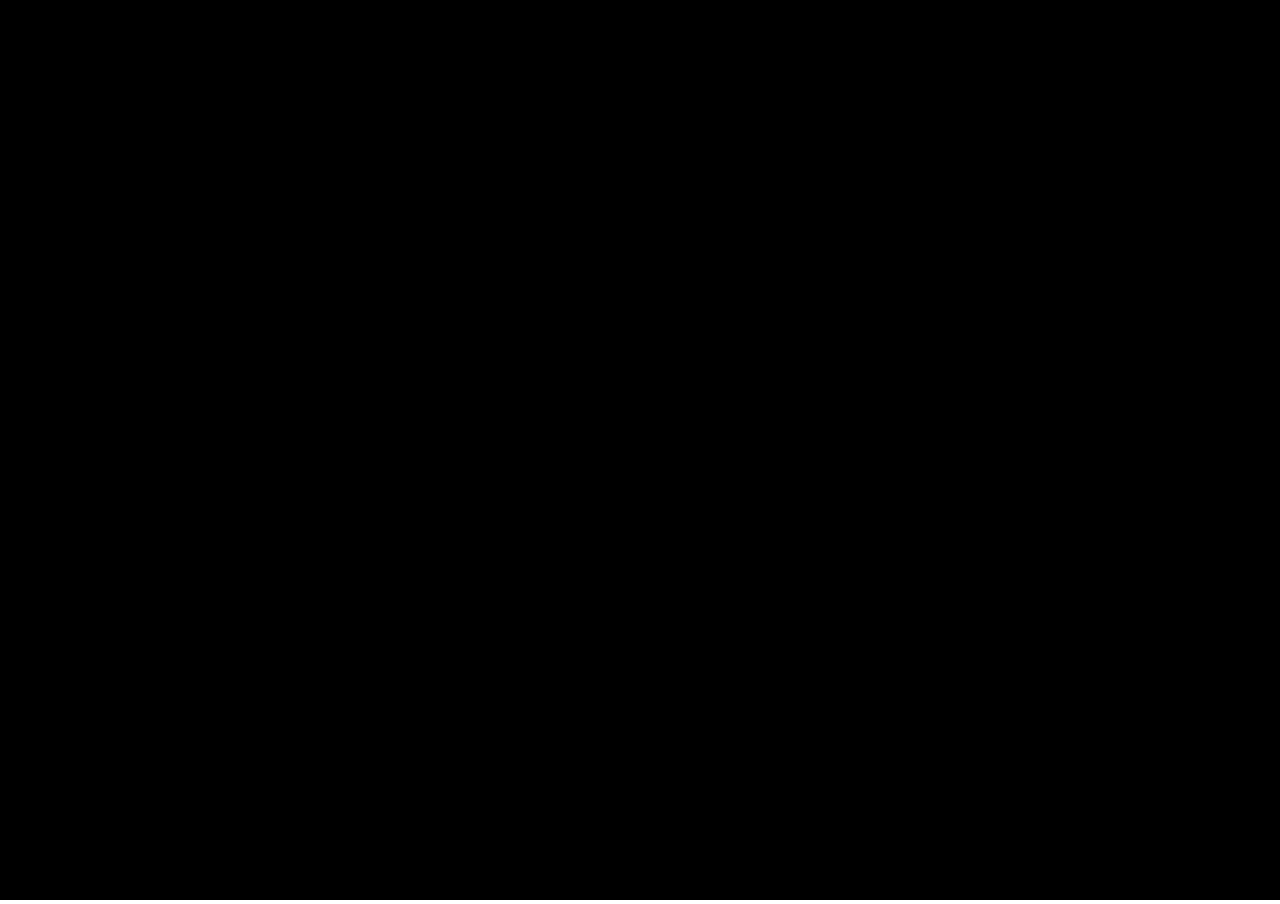
==== src/index.html @ a87df370 "Update index.html" ====
<!-- 
    This file is used to monitor audio and video input from a USB webcam or capture card.
    It can be used to watch/play the video and audio input from the webcam/capture card, 
    or to ensure that the webcam/capture card is working properly.

    (Uses your system's default video and audio input devices)
 -->
<!DOCTYPE html>
<html>

<head>
<meta charset="utf-8">
<title>Webcam Viewer</title>
 
<style>
#container {
    /* Centered horizontally and vertically, filling the page at any size/resolution */
    position: absolute;
    top: 50%;
    left: 50%;
    transform: translate(-50%, -50%);
    /* This is the key */
    width: 100%;
    height: 100%;
    /* To see what's going on, uncomment the following line */
    /* border: 1px solid red; */
}
#videoElement {
    width: 100%;
     height: 100%; 
    background-color: #000000;
}
</style>
</head>


<body> 
<div id="container">
    <video autoplay="true" id="videoElement">
    
    </video>
</div>
<script>
    var video = document.querySelector("#videoElement");

    if (navigator.mediaDevices.getUserMedia) {
      navigator.mediaDevices.getUserMedia({ 
        audio: { 
            noiseSuppression: false,
            echoCancellation: false,
            autoGainControl: false,
            channelCount: 2,
            volume: 0.8,
            // sampleRate: 48000,
            // sampleSize: 16,
            // latency: 0.0,
        },
        video: {width: 1920, height: 1080},
        })
        .then(function (stream) {
          video.srcObject = stream;
        })
        .catch(function (err0r) {
          console.log("Something went wrong!");
        });
    }
</script>
</body>


</html>
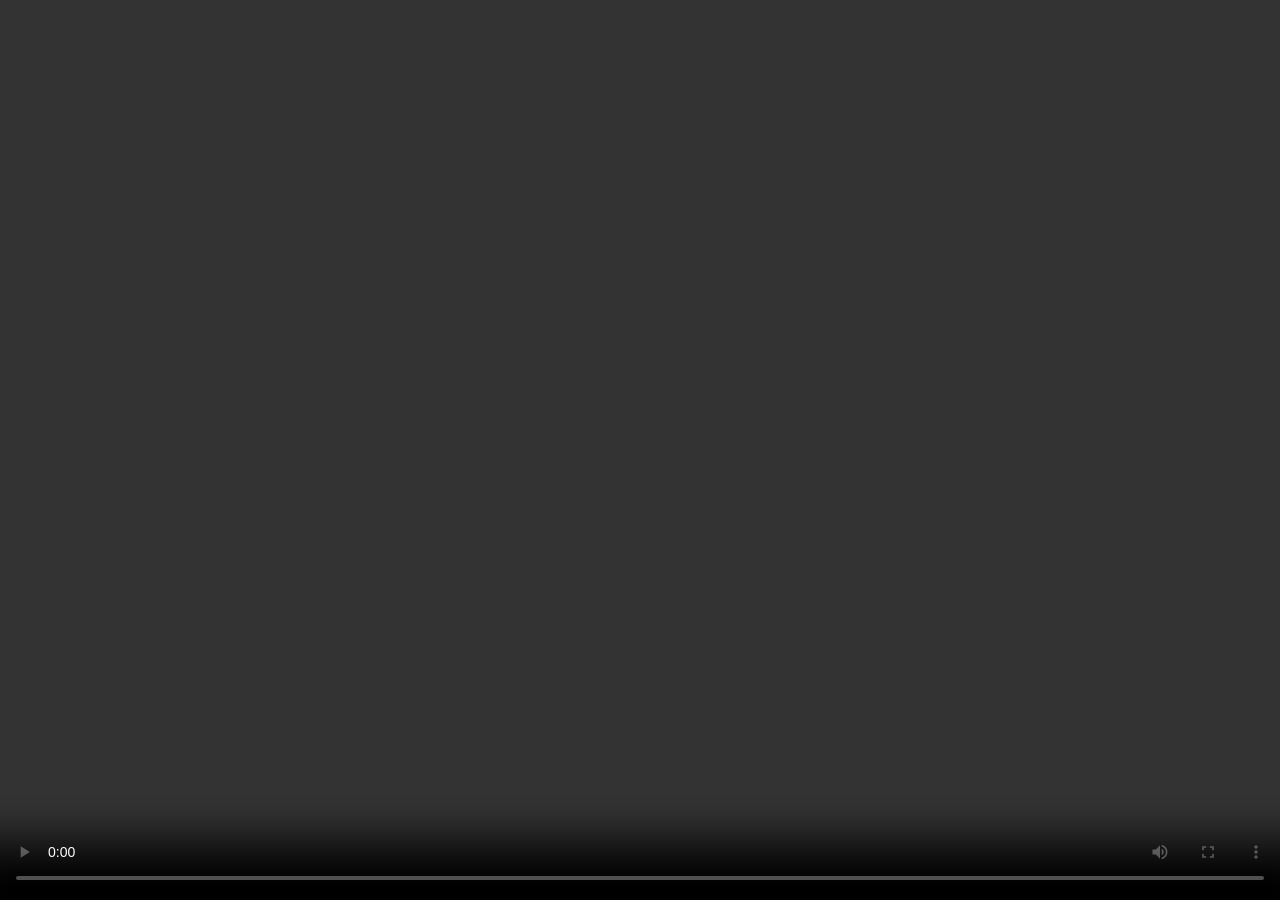
==== commit ef7e93ad: "add video controls, split into html and js files" ====
--- a/src/index.html
+++ b/src/index.html
@@ -9,62 +9,40 @@
 <html>
 
 <head>
-<meta charset="utf-8">
-<title>Webcam Viewer</title>
- 
-<style>
-#container {
-    /* Centered horizontally and vertically, filling the page at any size/resolution */
-    position: absolute;
-    top: 50%;
-    left: 50%;
-    transform: translate(-50%, -50%);
-    /* This is the key */
-    width: 100%;
-    height: 100%;
-    /* To see what's going on, uncomment the following line */
-    /* border: 1px solid red; */
-}
-#videoElement {
-    width: 100%;
-     height: 100%; 
-    background-color: #000000;
-}
-</style>
+  <meta charset="utf-8">
+  <title>Webcam Viewer</title>
+  
+  <style>
+  #container {
+      /* Centered horizontally and vertically, filling the page at any size/resolution */
+      position: absolute;
+      width: 100%;
+      height: 100%;
+
+      /* This is the key */
+      top: 50%;
+      left: 50%;
+      transform: translate(-50%, -50%);
+      
+      /* To see what's going on, uncomment the following line */
+      /* border: 1px solid red; */
+  }
+
+  #videoElement {
+      width: 100%;
+      height: 100%; 
+      background-color: #000000;
+  }
+  </style>
 </head>
 
 
 <body> 
-<div id="container">
-    <video autoplay="true" id="videoElement">
-    
-    </video>
-</div>
-<script>
-    var video = document.querySelector("#videoElement");
+  <div id="container">
+    <video controls autoplay="true" id="videoElement"></video>
+  </div>
 
-    if (navigator.mediaDevices.getUserMedia) {
-      navigator.mediaDevices.getUserMedia({ 
-        audio: { 
-            noiseSuppression: false,
-            echoCancellation: false,
-            autoGainControl: false,
-            channelCount: 2,
-            volume: 0.8,
-            // sampleRate: 48000,
-            // sampleSize: 16,
-            // latency: 0.0,
-        },
-        video: {width: 1920, height: 1080},
-        })
-        .then(function (stream) {
-          video.srcObject = stream;
-        })
-        .catch(function (err0r) {
-          console.log("Something went wrong!");
-        });
-    }
-</script>
+  <script src="camviewer.js"></script>
 </body>
 
 
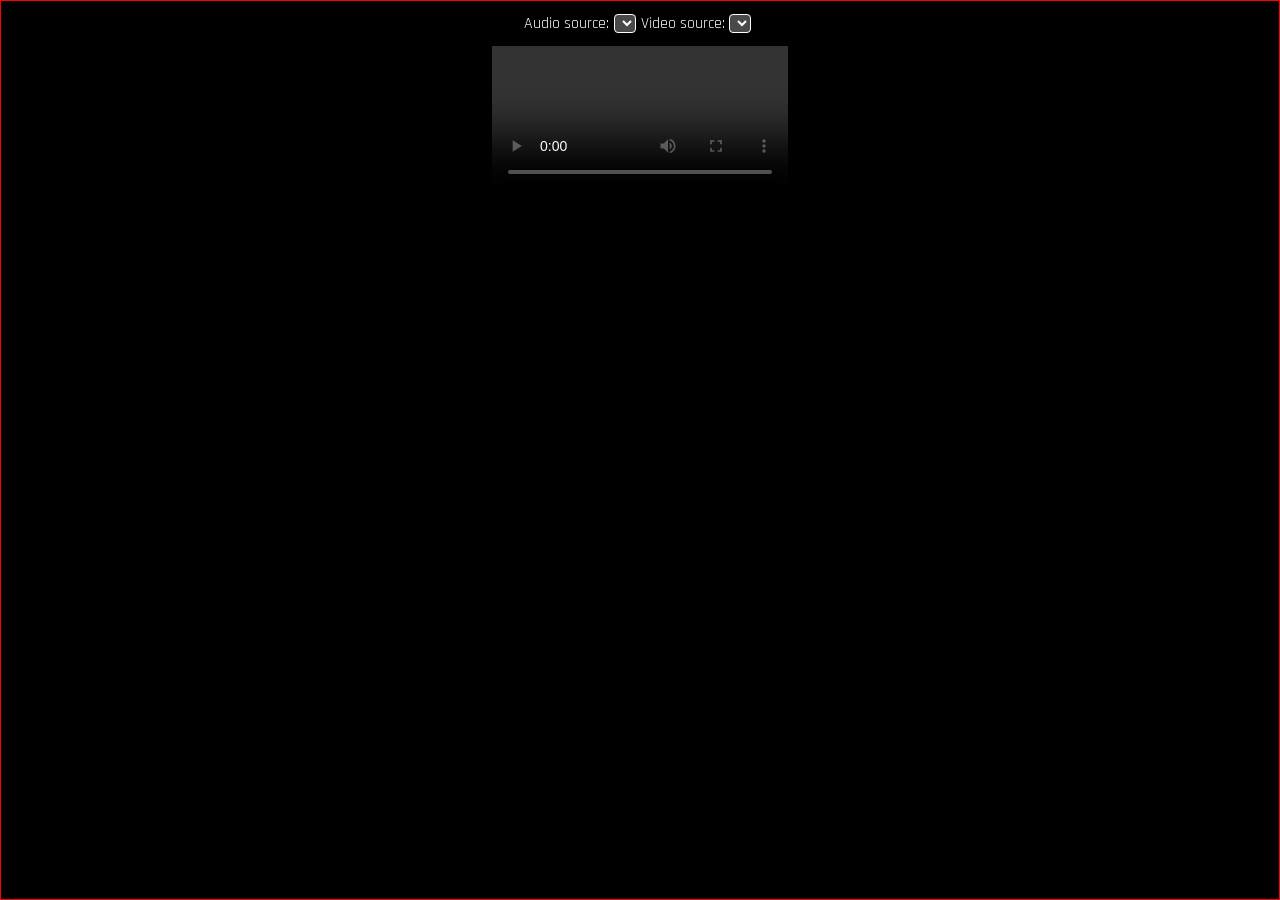
==== commit abbe8d94: "add video/audio selection" ====
--- a/src/index.html
+++ b/src/index.html
@@ -1,49 +1,38 @@
-<!-- 
-    This file is used to monitor audio and video input from a USB webcam or capture card.
-    It can be used to watch/play the video and audio input from the webcam/capture card, 
-    or to ensure that the webcam/capture card is working properly.
-
-    (Uses your system's default video and audio input devices)
- -->
-<!DOCTYPE html>
-<html>
-
-<head>
-  <meta charset="utf-8">
-  <title>Webcam Viewer</title>
-  
-  <style>
-  #container {
-      /* Centered horizontally and vertically, filling the page at any size/resolution */
-      position: absolute;
-      width: 100%;
-      height: 100%;
-
-      /* This is the key */
-      top: 50%;
-      left: 50%;
-      transform: translate(-50%, -50%);
-      
-      /* To see what's going on, uncomment the following line */
-      /* border: 1px solid red; */
-  }
-
-  #videoElement {
-      width: 100%;
-      height: 100%; 
-      background-color: #000000;
-  }
-  </style>
-</head>
-
-
-<body> 
-  <div id="container">
-    <video controls autoplay="true" id="videoElement"></video>
-  </div>
-
-  <script src="camviewer.js"></script>
-</body>
-
-
-</html>
+<!-- 
+    This file is used to monitor audio and video input from a USB webcam or capture card.
+    It can be used to watch/play the video and audio input from the webcam/capture card, 
+    or to ensure that the webcam/capture card is working properly.
+
+    (Uses your system's default video and audio input devices)
+ -->
+<!DOCTYPE html>
+<html>
+
+<head>
+  <meta charset="utf-8" />
+  <title>Webcam Viewer</title>
+  <link rel="stylesheet" href="style.css" />
+  <link rel="preconnect" href="https://fonts.googleapis.com">
+  <link rel="preconnect" href="https://fonts.gstatic.com" crossorigin>
+  <link href="https://fonts.googleapis.com/css2?family=Rajdhani:wght@600&display=swap" rel="stylesheet">
+</head>
+
+<body>
+  
+  <div id="main">
+    <div id="selectSources">
+      <label for="audioSource">Audio source: </label>
+      <select id="audioSource"></select>
+      <label for="videoSource">Video source: </label>
+      <select id="videoSource"></select>
+    </div>
+    <div>
+      <video controls autoplay="true" id="videoElement"></video>
+    </div>
+  </div>
+
+  <script src="camviewer.js"></script>
+
+</body>
+
+</html>
--- a/src/style.css
+++ b/src/style.css
@@ -0,0 +1,57 @@
+* {
+    box-sizing: border-box;
+}
+
+body, html {
+    height: 100vh;
+    width: 100%;
+    position: absolute;
+    margin: 0;
+    padding: 0;
+
+    background-color: #000000;
+    font-family: 'Rajdhani', sans-serif;
+    color: #ffffff;
+}
+
+#main {
+    /* Centered horizontally and vertically, filling the page at any size/resolution */
+    position: absolute;
+    width: 100%;
+    height: 100%;
+    top: 50%;
+    left: 50%;
+    transform: translate(-50%, -50%);
+    
+    padding: 0;
+    margin: 0;
+
+    /* To see what's going on, uncomment the following line */
+    border: 1px solid red;
+
+    display: flex;
+    flex-direction: column;
+    /* justify-content: center; */
+    align-items: center;
+
+}
+
+#videoElement {
+    height: 95%;
+    width: 100%;
+}
+
+#selectSources {
+    height: 5%;
+    width: 100%;
+    display: flex;
+    justify-content: center;
+    align-items: center;
+}
+#selectSources select {
+    color: #ffffff;
+    background-color: #494949;
+    border: 1px solid #ffffff;
+    border-radius: 0.25rem;
+    margin: 0.3rem;
+}
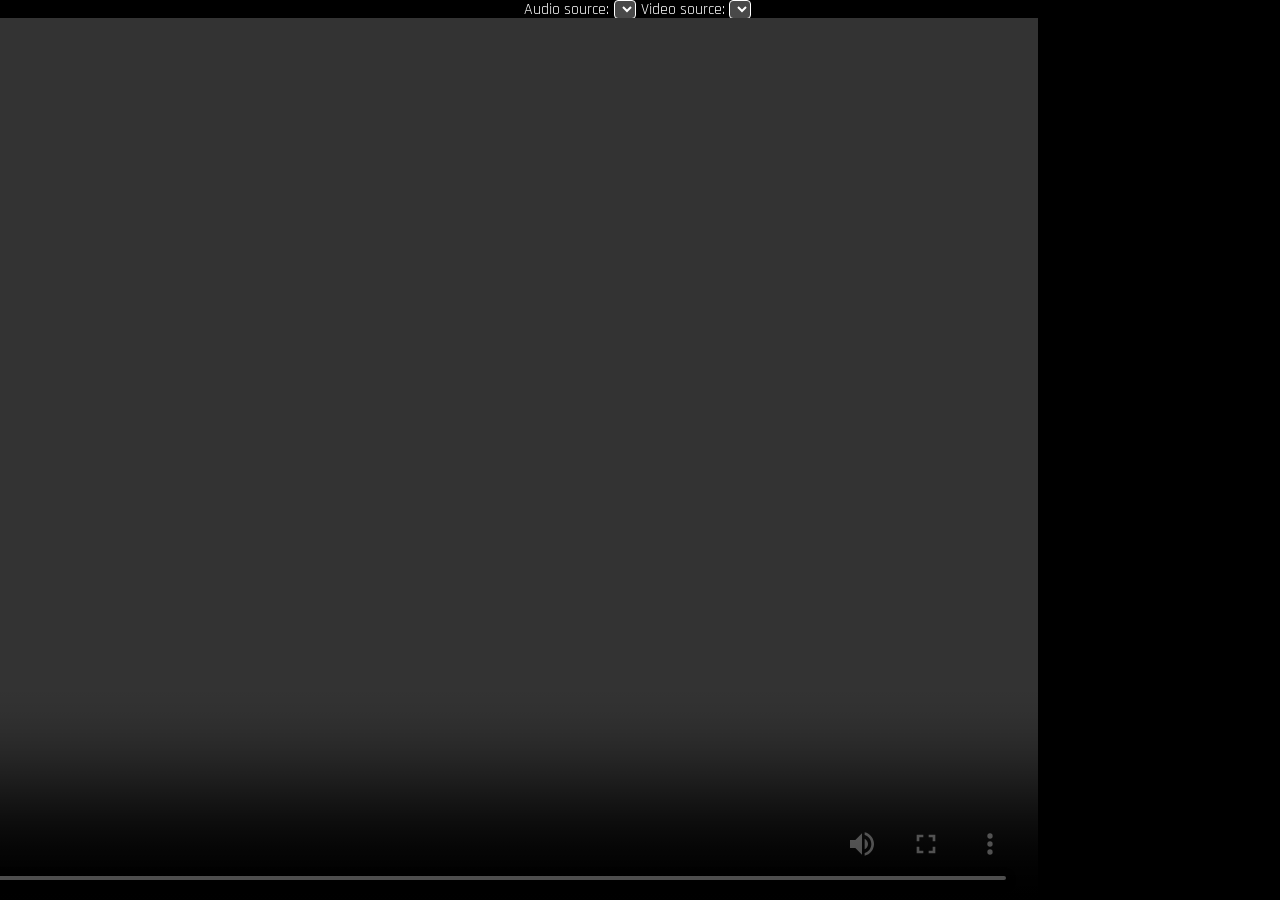
==== commit f43ae6f2: "remove border, add back PIP" ====
--- a/src/index.html
+++ b/src/index.html
@@ -20,15 +20,15 @@
 <body>
   
   <div id="main">
-    <div id="selectSources">
-      <label for="audioSource">Audio source: </label>
-      <select id="audioSource"></select>
-      <label for="videoSource">Video source: </label>
-      <select id="videoSource"></select>
-    </div>
-    <div>
-      <video controls autoplay="true" id="videoElement"></video>
-    </div>
+    <!-- <div id="hovertoselect">  -->
+      <div id="selectSources">
+        <label for="audioSource">Audio source: </label>
+        <select id="audioSource"></select>
+        <label for="videoSource">Video source: </label>
+        <select id="videoSource"></select>
+      </div>
+    <!-- </div> -->
+    <video controls autoplay="true" id="videoElement"></video>
   </div>
 
   <script src="camviewer.js"></script>
--- a/src/style.css
+++ b/src/style.css
@@ -16,9 +16,9 @@
 
 #main {
     /* Centered horizontally and vertically, filling the page at any size/resolution */
-    position: absolute;
     width: 100%;
     height: 100%;
+    position: absolute;
     top: 50%;
     left: 50%;
     transform: translate(-50%, -50%);
@@ -27,7 +27,7 @@
     margin: 0;
 
     /* To see what's going on, uncomment the following line */
-    border: 1px solid red;
+    /* border: 1px solid red; */
 
     display: flex;
     flex-direction: column;
@@ -37,12 +37,12 @@
 }
 
 #videoElement {
-    height: 95%;
-    width: 100%;
+    height: 98%;
+    /* width: 100%; */
 }
 
 #selectSources {
-    height: 5%;
+    height: 2%;
     width: 100%;
     display: flex;
     justify-content: center;
@@ -54,4 +54,11 @@
     border: 1px solid #ffffff;
     border-radius: 0.25rem;
     margin: 0.3rem;
-}+}
+
+/* #selectSources {
+    display: none;
+}
+#selectSources:hover {
+    display: flex;
+} */
